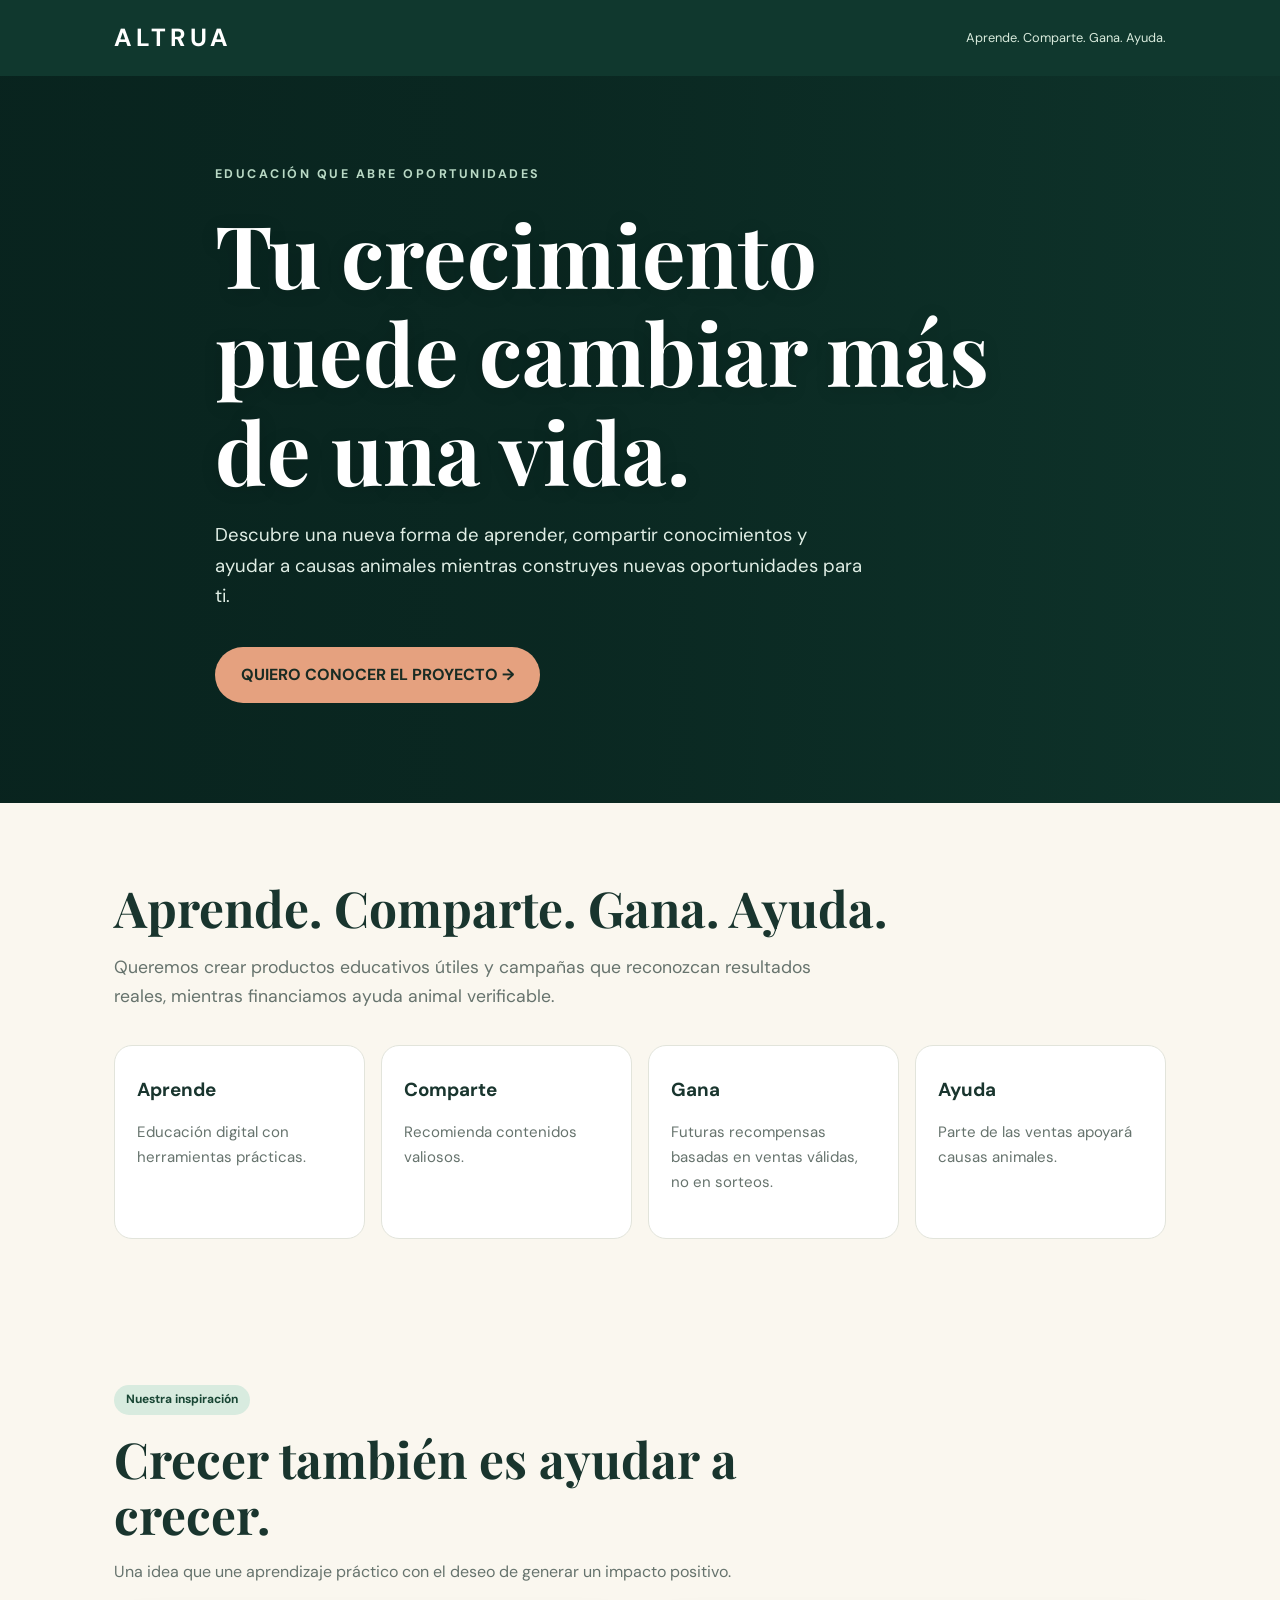
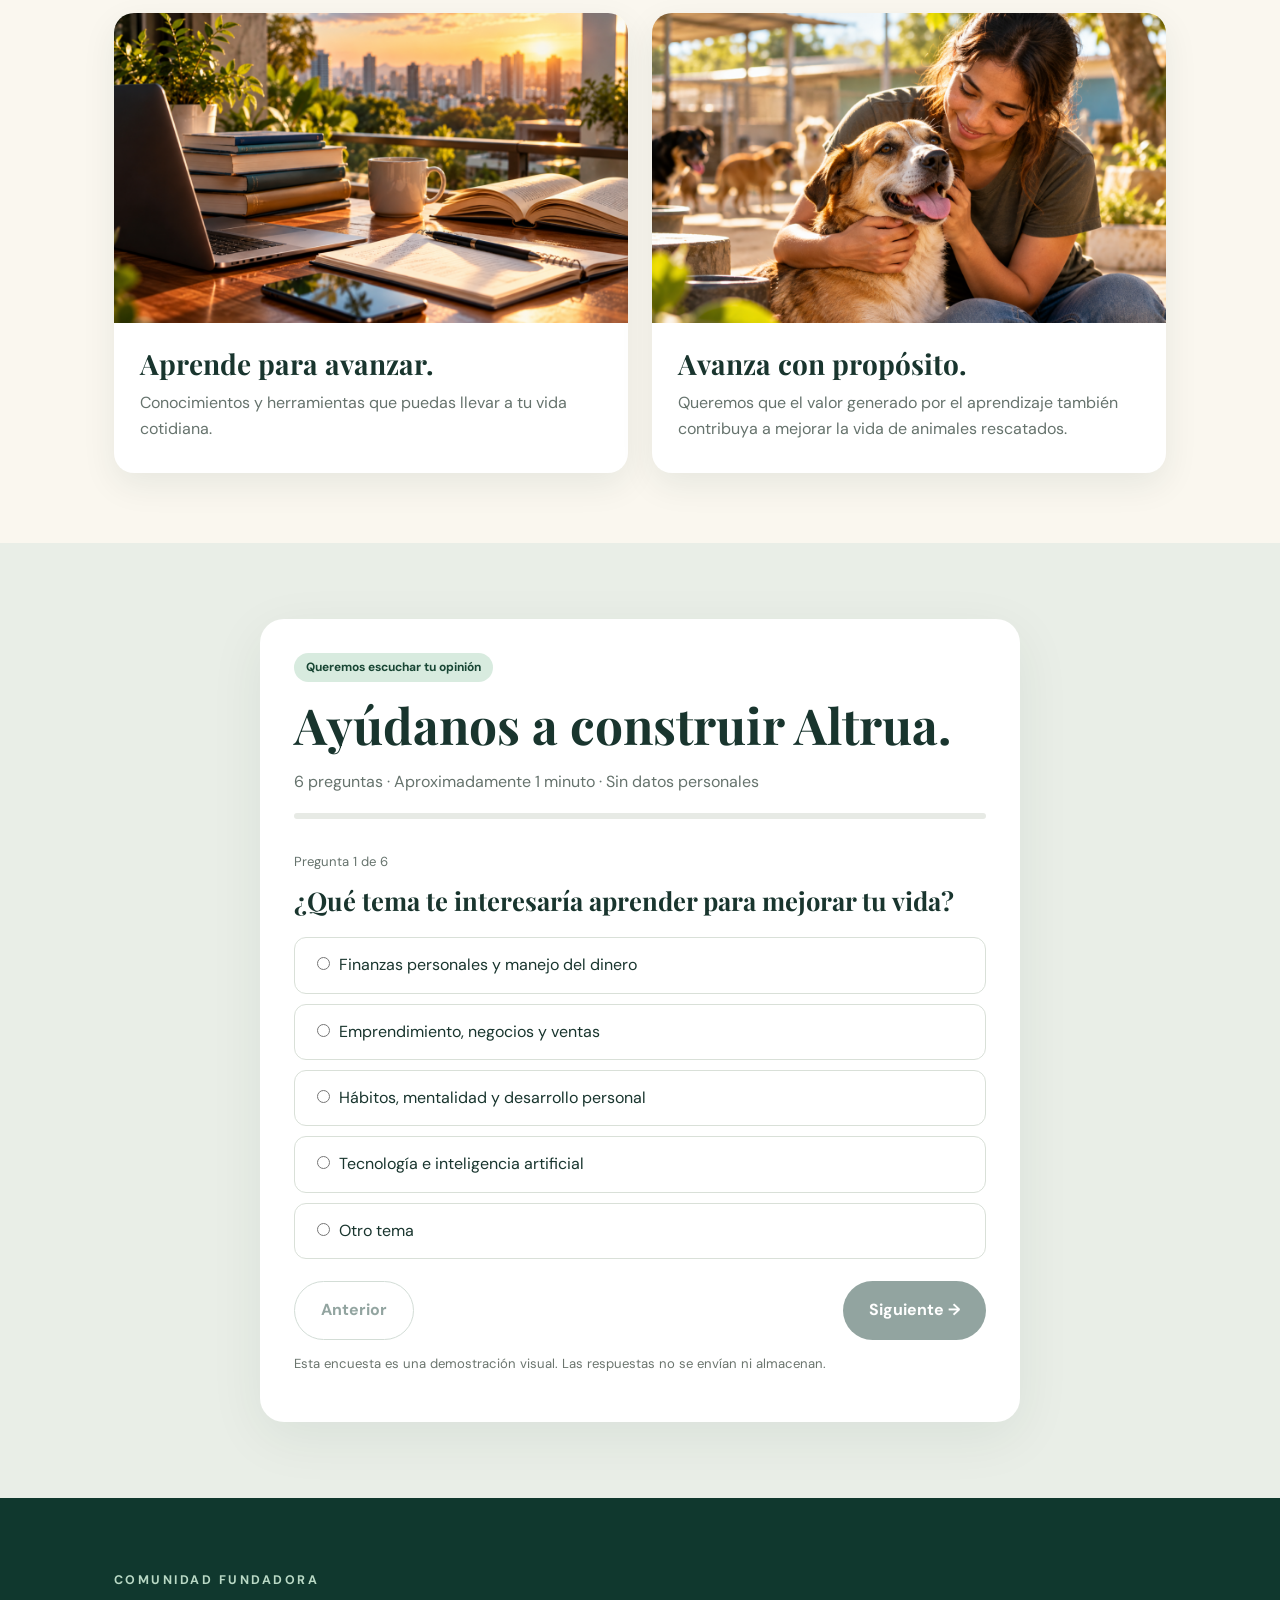
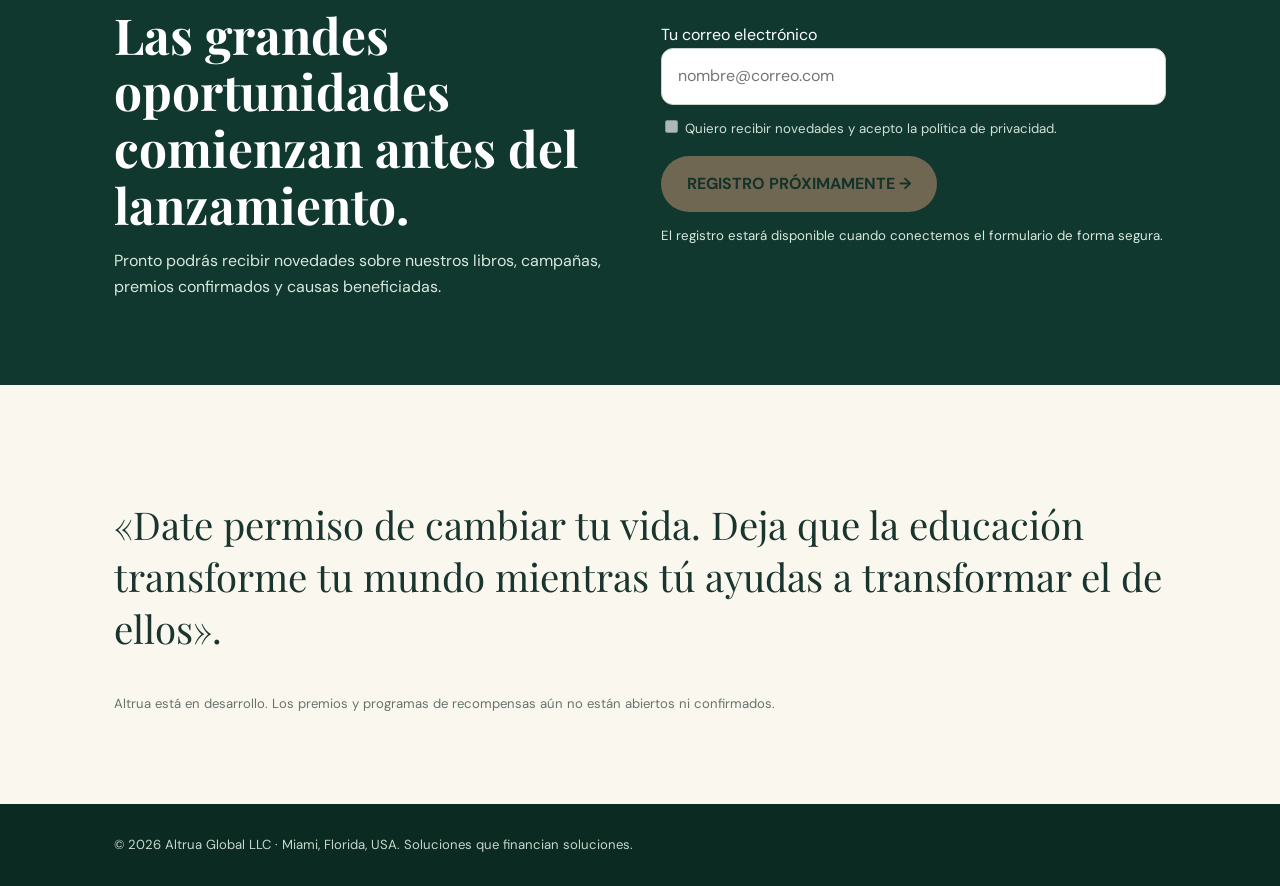
==== index (1).html @ f7729dc0 "Add files via upload" ====
<!doctype html><html lang="es"><head><meta charset="utf-8"><meta name="viewport" content="width=device-width, initial-scale=1"><meta name="description" content="Descubre Altrua: educación digital, crecimiento personal y ayuda a causas animales. Participa en nuestra encuesta."><title>Descubre Altrua | Educación y propósito</title><link rel="stylesheet" href="/style.css"></head><body data-variant="descubre"><header class="nav"><div class="wrap"><a class="brand" href="/">ALTRUA</a><small>Aprende. Comparte. Gana. Ayuda.</small></div></header><main><section class="hero"><div class="wrap"><div class="eyebrow">Educación que abre oportunidades</div><h1>Tu crecimiento puede cambiar más de una vida.</h1><p>Descubre una nueva forma de aprender, compartir conocimientos y ayudar a causas animales mientras construyes nuevas oportunidades para ti.</p><a class="btn" href="#encuesta">QUIERO CONOCER EL PROYECTO →</a></div></section><section class="section"><div class="wrap"><h2>Aprende. Comparte. Gana. Ayuda.</h2><p class="lead">Queremos crear productos educativos útiles y campañas que reconozcan resultados reales, mientras financiamos ayuda animal verificable.</p><div class="pillars"><div class="pillar"><strong>Aprende</strong><p>Educación digital con herramientas prácticas.</p></div><div class="pillar"><strong>Comparte</strong><p>Recomienda contenidos valiosos.</p></div><div class="pillar"><strong>Gana</strong><p>Futuras recompensas basadas en ventas válidas, no en sorteos.</p></div><div class="pillar"><strong>Ayuda</strong><p>Parte de las ventas apoyará causas animales.</p></div></div></div></section><section class="visual-stories" aria-label="Educación e impacto animal"><div class="wrap"><div class="story-intro"><span class="badge">Nuestra inspiración</span><h2 style="margin-top:15px">Crecer también es ayudar a crecer.</h2><p>Una idea que une aprendizaje práctico con el deseo de generar un impacto positivo.</p></div><div class="story-grid"><article class="story-card"><img src="/images/altrua-educacion.png" alt="Espacio de estudio con libros, computadora y cuaderno iluminado por el sol" loading="lazy" decoding="async" width="1200" height="900"><div class="story-copy"><h3>Aprende para avanzar.</h3><p>Conocimientos y herramientas que puedas llevar a tu vida cotidiana.</p></div></article><article class="story-card"><img src="/images/altrua-impacto.png" alt="Voluntaria compartiendo un momento afectuoso con un perro rescatado" loading="lazy" decoding="async" width="1200" height="900"><div class="story-copy"><h3>Avanza con propósito.</h3><p>Queremos que el valor generado por el aprendizaje también contribuya a mejorar la vida de animales rescatados.</p></div></article></div></div></section><section class="section soft" id="encuesta"><div class="wrap"><div class="survey"><span class="badge">Queremos escuchar tu opinión</span><h2 style="margin-top:14px">Ayúdanos a construir Altrua.</h2><p class="muted">6 preguntas · Aproximadamente 1 minuto · Sin datos personales</p><div class="progress"><div id="progress-fill"></div></div><div id="survey-content"></div><p class="legal">Esta encuesta es una demostración visual. Las respuestas no se envían ni almacenan.</p></div></div></section><section class="waitlist" id="comunidad"><div class="wrap split"><div><span class="eyebrow">Comunidad fundadora</span><h2 style="margin-top:14px">Las grandes oportunidades comienzan antes del lanzamiento.</h2><p>Pronto podrás recibir novedades sobre nuestros libros, campañas, premios confirmados y causas beneficiadas.</p></div><div><form id="signup"><label for="email">Tu correo electrónico</label><input id="email" class="field" type="email" placeholder="nombre@correo.com" autocomplete="email" disabled><label class="notice" style="display:block;margin-top:12px"><input type="checkbox" disabled> Quiero recibir novedades y acepto la política de privacidad.</label><button class="btn" disabled>REGISTRO PRÓXIMAMENTE →</button><p class="notice" id="signup-status">El registro estará disponible cuando conectemos el formulario de forma segura.</p></form></div></div></section><section class="section"><div class="wrap"><p class="quote">«Date permiso de cambiar tu vida. Deja que la educación transforme tu mundo mientras tú ayudas a transformar el de ellos».</p><p class="small">Altrua está en desarrollo. Los premios y programas de recompensas aún no están abiertos ni confirmados.</p></div></section></main><footer class="footer"><div class="wrap">© 2026 Altrua Global LLC · Miami, Florida, USA. Soluciones que financian soluciones.</div></footer><script src="/app.js" defer></script></body></html>
---- style.css ----
@import url('https://fonts.googleapis.com/css2?family=DM+Sans:wght@400;500;600;700&family=Playfair+Display:wght@500;600;700&display=swap');
:root{--forest:#10382e;--mint:#d9ebdd;--cream:#faf7ef;--ink:#19352e;--coral:#e5a17f;--muted:#66736d}*{box-sizing:border-box}html{scroll-behavior:smooth}body{margin:0;background:var(--cream);color:var(--ink);font-family:'DM Sans',sans-serif;line-height:1.65}a{color:inherit;text-decoration:none}button,input{font:inherit}.wrap{max-width:1100px;margin:auto;padding:0 24px}.nav{background:var(--forest);color:#fff}.nav .wrap{height:76px;display:flex;justify-content:space-between;align-items:center}.brand{font-size:1.55rem;font-weight:700;letter-spacing:.16em}.nav small{font-size:.8rem;color:#d9ebdd}.hero{background:var(--forest);color:white;padding:88px 0 100px;position:relative;overflow:hidden}.hero:after{content:'';position:absolute;width:390px;height:390px;border-radius:50%;background:#235e4a;filter:blur(70px);right:-160px;top:20px;opacity:.7}.hero .wrap{position:relative;z-index:1}.eyebrow{text-transform:uppercase;letter-spacing:.2em;font-size:.78rem;font-weight:700;color:#b9d9c5}h1,h2,h3{font-family:'Playfair Display',Georgia,serif;line-height:1.14;margin:0}h1{font-size:clamp(2.65rem,7vw,5.4rem);max-width:850px;margin:20px 0}h2{font-size:clamp(2rem,4vw,3.1rem)}.hero p{font-size:1.16rem;max-width:650px;color:#e0eee5}.btn{border:0;border-radius:999px;padding:15px 26px;font-weight:700;cursor:pointer;display:inline-flex;align-items:center;justify-content:center;background:var(--coral);color:#192b23;margin-top:16px}.btn.secondary{background:var(--forest);color:white}.btn.outline{background:transparent;border:1px solid #9eb4a6;color:var(--forest)}.btn:disabled{opacity:.45;cursor:not-allowed}.section{padding:76px 0}.section p.lead{max-width:700px;color:var(--muted);font-size:1.1rem}.pillars{display:grid;grid-template-columns:repeat(4,1fr);gap:16px;margin-top:34px}.pillar{padding:28px 22px;border:1px solid #e2e4db;border-radius:18px;background:#fff}.pillar strong{font-size:1.18rem}.pillar p{font-size:.94rem;color:var(--muted)}.soft{background:#e9eee7}.split{display:grid;grid-template-columns:1fr 1fr;gap:42px;align-items:center}.quote{font-family:'Playfair Display',serif;font-size:clamp(1.6rem,3vw,2.5rem);line-height:1.35}.survey{background:#fff;border-radius:24px;padding:34px;box-shadow:0 15px 55px #10382e12;max-width:760px;margin:0 auto}.progress{height:6px;background:#e7eae5;border-radius:12px;overflow:hidden;margin:18px 0 32px}.progress>div{height:100%;background:var(--forest);width:0;transition:width .2s}.choice{display:block;padding:14px 17px;border:1px solid #d9e0d8;border-radius:12px;margin:10px 0;cursor:pointer}.choice:has(input:checked){border-color:var(--forest);background:#eef5ed}.choice input{margin-right:9px;accent-color:var(--forest)}.survey-actions{display:flex;justify-content:space-between;gap:12px;margin-top:22px}.survey-actions .btn{margin:0}.small{font-size:.82rem;color:var(--muted)}.waitlist{background:var(--forest);color:#fff;padding:68px 0}.waitlist p{color:#d8e8de}.field{padding:14px 16px;border:1px solid #cad4ca;border-radius:12px;width:100%;background:#fff;color:#152e25}.notice{font-size:.83rem;color:#d2e1d8}.footer{padding:30px 0;background:#0b2a22;color:#c6d8cb;font-size:.82rem}.links{display:flex;gap:18px;flex-wrap:wrap}.muted{color:var(--muted)}.hidden{display:none!important}.results{border:1px solid #dce4dc;padding:20px;border-radius:15px;background:#f4f8f2}.legal{font-size:.82rem;color:#6b756e}.badge{display:inline-block;background:#d8ebdf;color:#184634;border-radius:50px;padding:5px 12px;font-size:.75rem;font-weight:700}.cta-row{display:flex;gap:12px;flex-wrap:wrap}.cta-row .btn{margin:0}@media(max-width:760px){.nav .wrap{height:66px}.nav small{font-size:.68rem}.hero{padding:70px 0 82px}.pillars,.split{grid-template-columns:1fr}.section{padding:56px 0}.survey{padding:24px 18px}.survey-actions{flex-wrap:wrap}.survey-actions .btn{flex:1}.wrap{padding:0 20px}}

/* ALTRUA V2: fotografía editorial y diseño móvil */
.hero{background-color:#10382e;background-image:linear-gradient(90deg,rgba(8,34,29,.92) 0%,rgba(8,34,29,.74) 43%,rgba(8,34,29,.24) 100%),url('/images/altrua-hero.png');background-position:center center;background-size:cover;min-height:540px;display:flex;align-items:center}
.hero:after{display:none}
.hero h1{text-shadow:0 2px 18px rgba(0,0,0,.15)}
.visual-stories{background:#faf7ef;padding:70px 0}
.visual-stories .story-intro{max-width:760px;margin-bottom:28px}
.visual-stories .story-intro p{color:var(--muted)}
.story-grid{display:grid;grid-template-columns:repeat(2,minmax(0,1fr));gap:24px}
.story-card{background:#fff;border-radius:20px;overflow:hidden;box-shadow:0 12px 34px rgba(16,56,46,.08)}
.story-card img{display:block;width:100%;height:310px;object-fit:cover}
.story-copy{padding:25px 26px 30px}
.story-copy h3{font-size:1.75rem;margin-bottom:10px}
.story-copy p{margin:0;color:var(--muted)}
@media(max-width:760px){.hero{min-height:530px;background-image:linear-gradient(180deg,rgba(8,34,29,.55) 0%,rgba(8,34,29,.88) 100%),url('/images/altrua-hero.png');background-position:34% center}.hero h1{font-size:clamp(2.55rem,10vw,4rem)}.story-grid{grid-template-columns:1fr}.story-card img{height:250px}.visual-stories{padding:54px 0}.story-copy{padding:22px}}
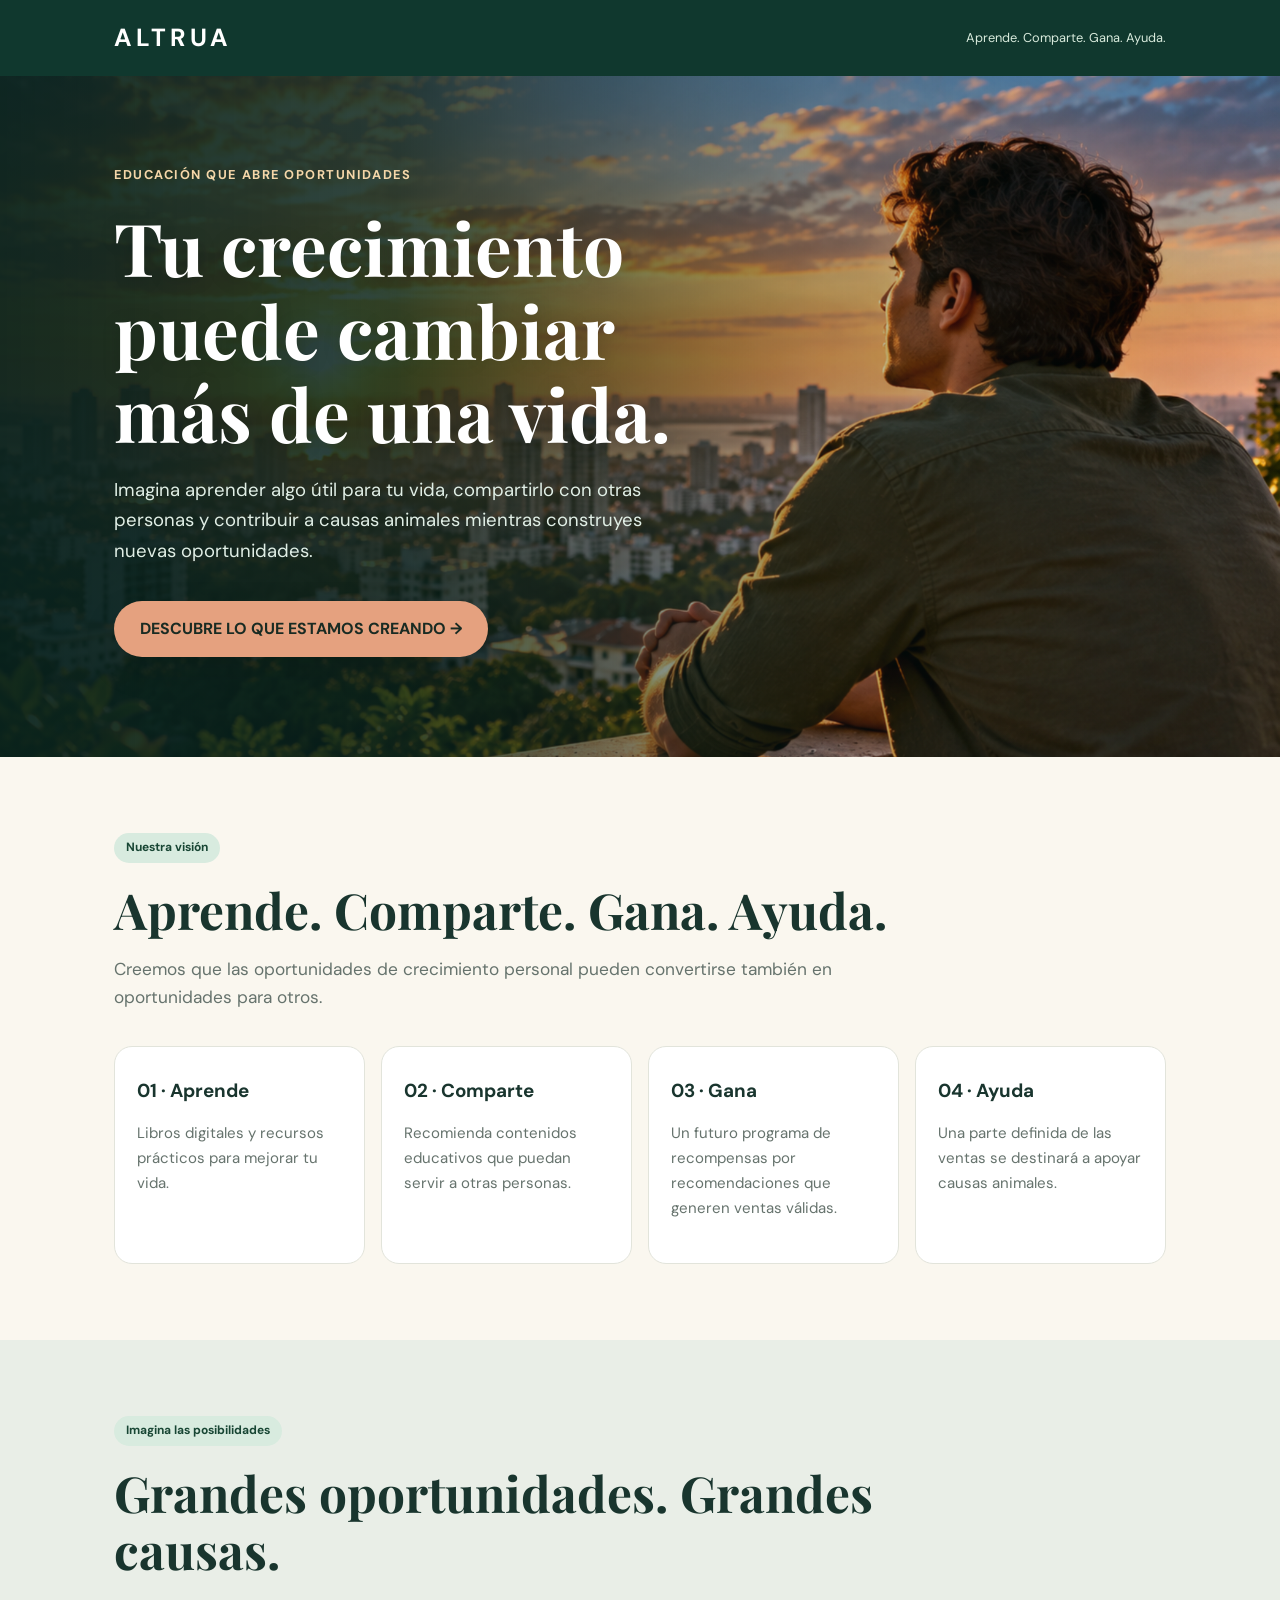
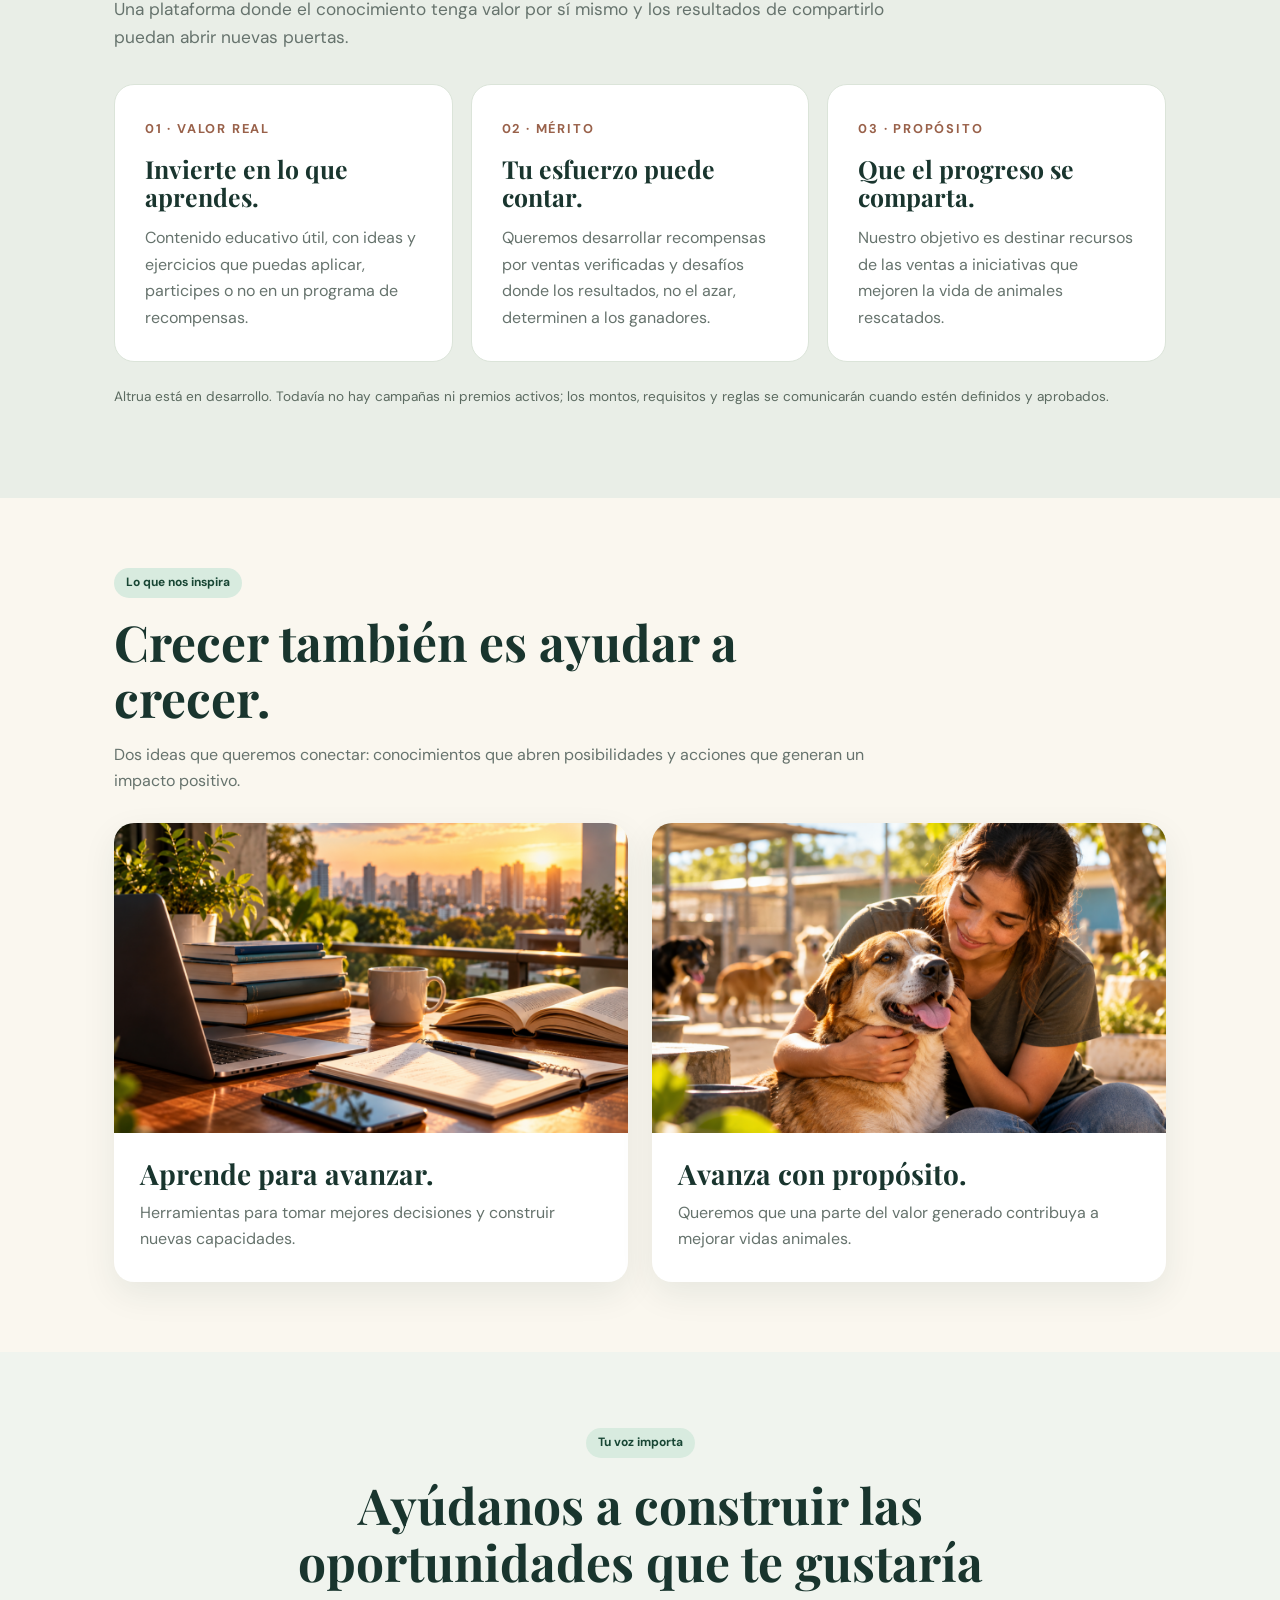
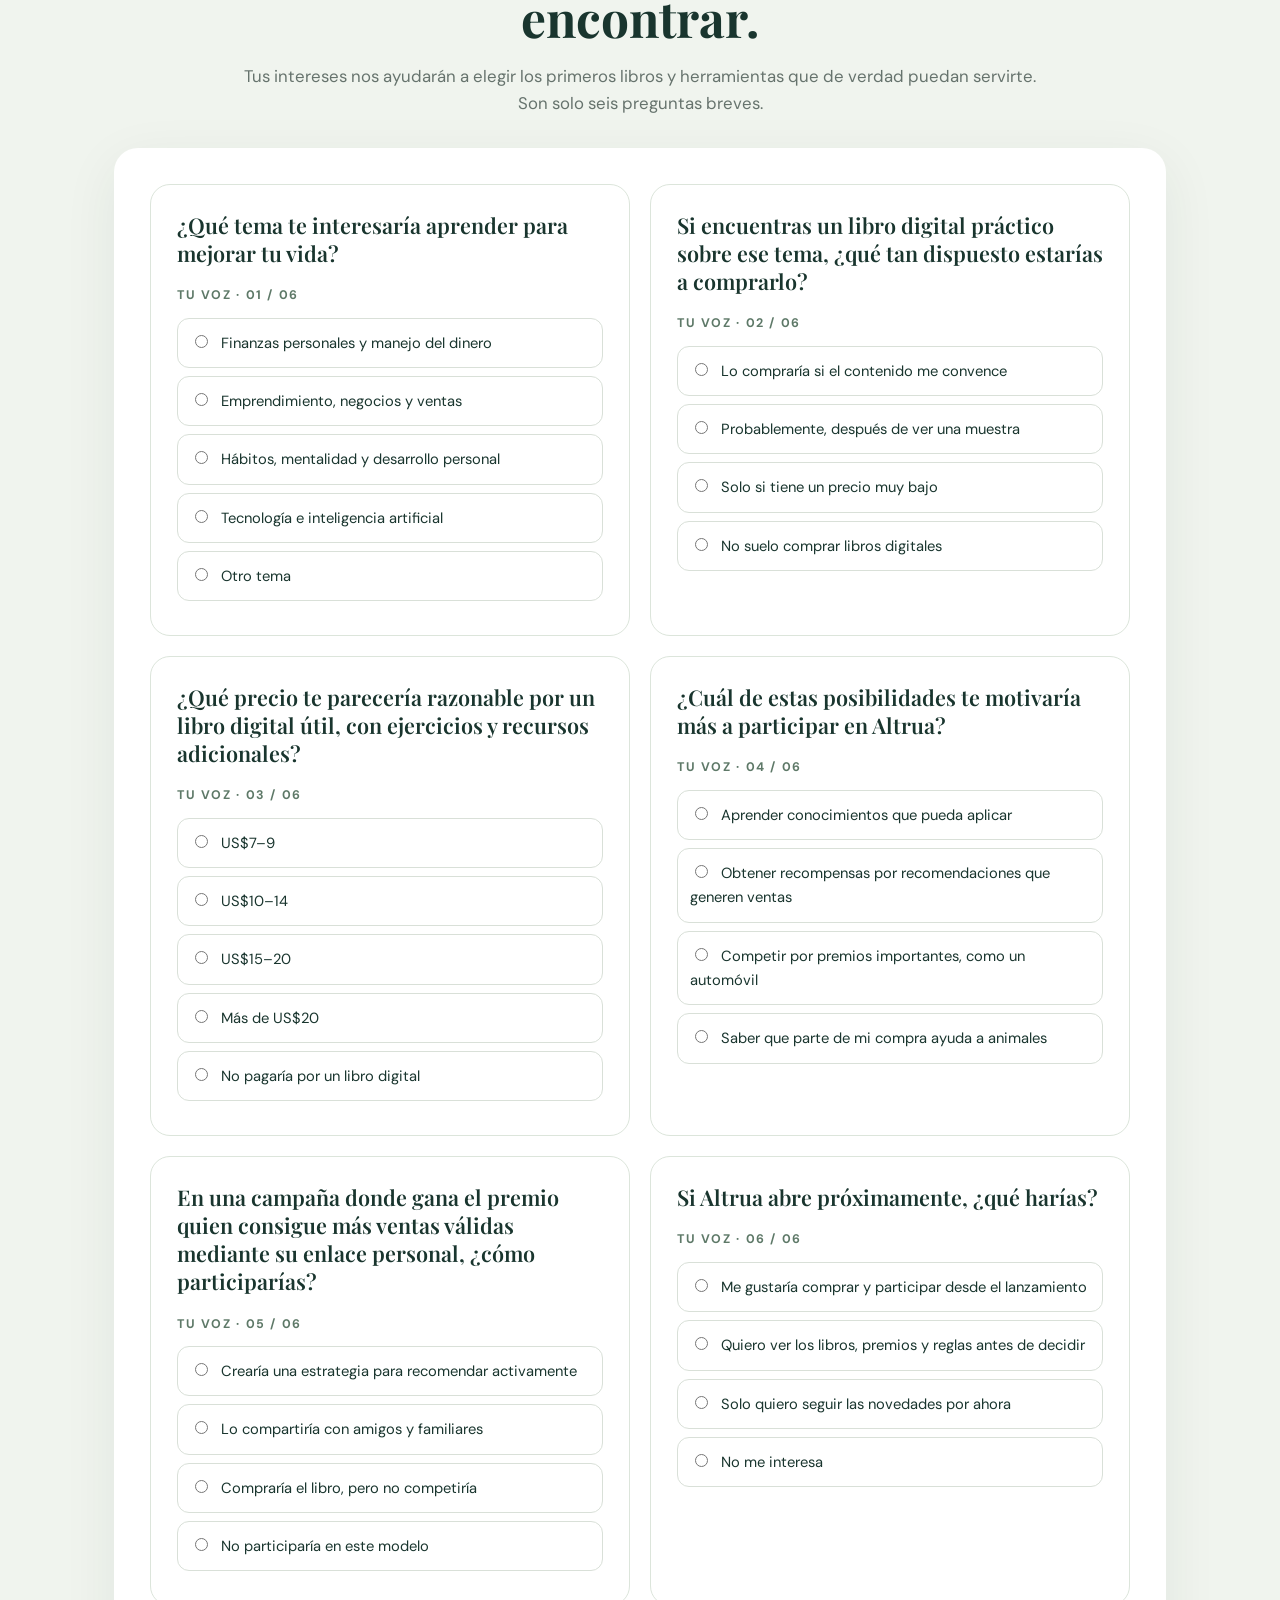
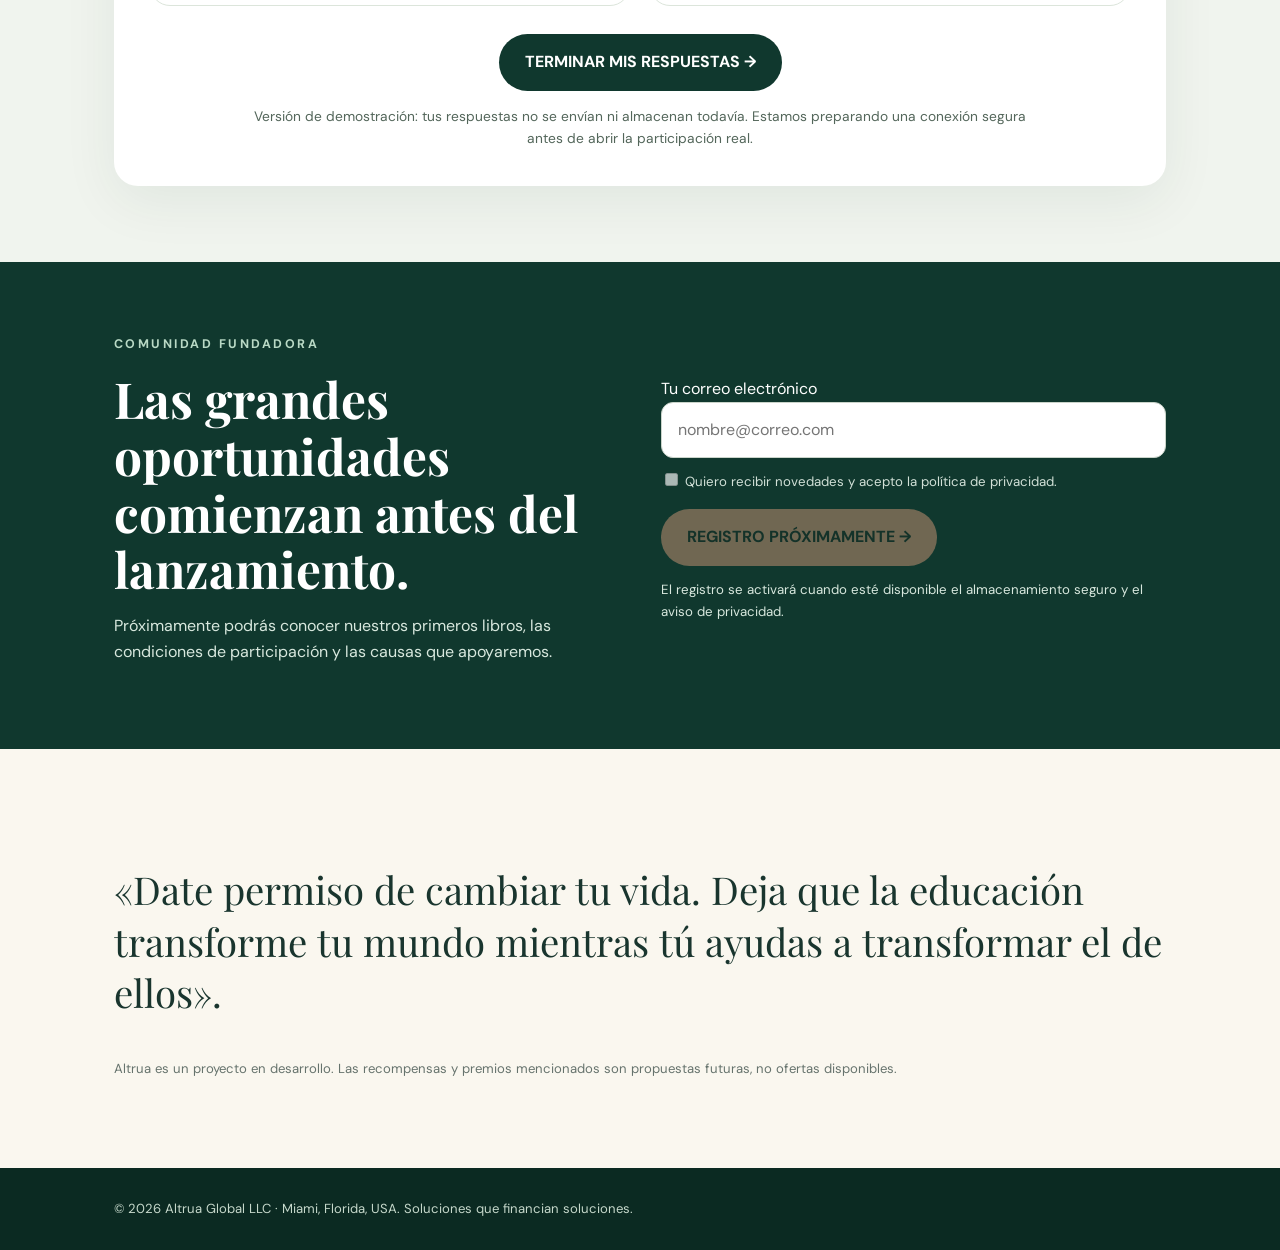
==== commit a46b2d57: "Add files via upload" ====
--- a/index (1).html
+++ b/index (1).html
@@ -1 +1,11 @@
-<!doctype html><html lang="es"><head><meta charset="utf-8"><meta name="viewport" content="width=device-width, initial-scale=1"><meta name="description" content="Descubre Altrua: educación digital, crecimiento personal y ayuda a causas animales. Participa en nuestra encuesta."><title>Descubre Altrua | Educación y propósito</title><link rel="stylesheet" href="/style.css"></head><body data-variant="descubre"><header class="nav"><div class="wrap"><a class="brand" href="/">ALTRUA</a><small>Aprende. Comparte. Gana. Ayuda.</small></div></header><main><section class="hero"><div class="wrap"><div class="eyebrow">Educación que abre oportunidades</div><h1>Tu crecimiento puede cambiar más de una vida.</h1><p>Descubre una nueva forma de aprender, compartir conocimientos y ayudar a causas animales mientras construyes nuevas oportunidades para ti.</p><a class="btn" href="#encuesta">QUIERO CONOCER EL PROYECTO →</a></div></section><section class="section"><div class="wrap"><h2>Aprende. Comparte. Gana. Ayuda.</h2><p class="lead">Queremos crear productos educativos útiles y campañas que reconozcan resultados reales, mientras financiamos ayuda animal verificable.</p><div class="pillars"><div class="pillar"><strong>Aprende</strong><p>Educación digital con herramientas prácticas.</p></div><div class="pillar"><strong>Comparte</strong><p>Recomienda contenidos valiosos.</p></div><div class="pillar"><strong>Gana</strong><p>Futuras recompensas basadas en ventas válidas, no en sorteos.</p></div><div class="pillar"><strong>Ayuda</strong><p>Parte de las ventas apoyará causas animales.</p></div></div></div></section><section class="visual-stories" aria-label="Educación e impacto animal"><div class="wrap"><div class="story-intro"><span class="badge">Nuestra inspiración</span><h2 style="margin-top:15px">Crecer también es ayudar a crecer.</h2><p>Una idea que une aprendizaje práctico con el deseo de generar un impacto positivo.</p></div><div class="story-grid"><article class="story-card"><img src="/images/altrua-educacion.png" alt="Espacio de estudio con libros, computadora y cuaderno iluminado por el sol" loading="lazy" decoding="async" width="1200" height="900"><div class="story-copy"><h3>Aprende para avanzar.</h3><p>Conocimientos y herramientas que puedas llevar a tu vida cotidiana.</p></div></article><article class="story-card"><img src="/images/altrua-impacto.png" alt="Voluntaria compartiendo un momento afectuoso con un perro rescatado" loading="lazy" decoding="async" width="1200" height="900"><div class="story-copy"><h3>Avanza con propósito.</h3><p>Queremos que el valor generado por el aprendizaje también contribuya a mejorar la vida de animales rescatados.</p></div></article></div></div></section><section class="section soft" id="encuesta"><div class="wrap"><div class="survey"><span class="badge">Queremos escuchar tu opinión</span><h2 style="margin-top:14px">Ayúdanos a construir Altrua.</h2><p class="muted">6 preguntas · Aproximadamente 1 minuto · Sin datos personales</p><div class="progress"><div id="progress-fill"></div></div><div id="survey-content"></div><p class="legal">Esta encuesta es una demostración visual. Las respuestas no se envían ni almacenan.</p></div></div></section><section class="waitlist" id="comunidad"><div class="wrap split"><div><span class="eyebrow">Comunidad fundadora</span><h2 style="margin-top:14px">Las grandes oportunidades comienzan antes del lanzamiento.</h2><p>Pronto podrás recibir novedades sobre nuestros libros, campañas, premios confirmados y causas beneficiadas.</p></div><div><form id="signup"><label for="email">Tu correo electrónico</label><input id="email" class="field" type="email" placeholder="nombre@correo.com" autocomplete="email" disabled><label class="notice" style="display:block;margin-top:12px"><input type="checkbox" disabled> Quiero recibir novedades y acepto la política de privacidad.</label><button class="btn" disabled>REGISTRO PRÓXIMAMENTE →</button><p class="notice" id="signup-status">El registro estará disponible cuando conectemos el formulario de forma segura.</p></form></div></div></section><section class="section"><div class="wrap"><p class="quote">«Date permiso de cambiar tu vida. Deja que la educación transforme tu mundo mientras tú ayudas a transformar el de ellos».</p><p class="small">Altrua está en desarrollo. Los premios y programas de recompensas aún no están abiertos ni confirmados.</p></div></section></main><footer class="footer"><div class="wrap">© 2026 Altrua Global LLC · Miami, Florida, USA. Soluciones que financian soluciones.</div></footer><script src="/app.js" defer></script></body></html>
+<!doctype html>
+<html lang="es"><head><meta charset="utf-8"><meta name="viewport" content="width=device-width,initial-scale=1"><meta name="description" content="Altrua: educación digital, oportunidades por resultados y apoyo a causas animales. Proyecto en desarrollo."><title>Descubre Altrua | Aprende y crece con propósito</title><link rel="stylesheet" href="/style.css"></head>
+<body data-variant="descubre"><header class="nav"><div class="wrap"><a class="brand" href="/">ALTRUA</a><small>Aprende. Comparte. Gana. Ayuda.</small></div></header>
+<main><section class="hero"><div class="wrap"><div class="hero-kicker">EDUCACIÓN QUE ABRE OPORTUNIDADES</div><h1>Tu crecimiento puede cambiar más de una vida.</h1><p>Imagina aprender algo útil para tu vida, compartirlo con otras personas y contribuir a causas animales mientras construyes nuevas oportunidades.</p><a class="btn" href="#conoce">DESCUBRE LO QUE ESTAMOS CREANDO →</a></div></section>
+<section class="section" id="conoce"><div class="wrap"><div class="section-heading"><span class="badge">Nuestra visión</span><h2 style="margin-top:18px">Aprende. Comparte. Gana. Ayuda.</h2><p>Creemos que las oportunidades de crecimiento personal pueden convertirse también en oportunidades para otros.</p></div><div class="pillars"><div class="pillar"><strong>01 · Aprende</strong><p>Libros digitales y recursos prácticos para mejorar tu vida.</p></div><div class="pillar"><strong>02 · Comparte</strong><p>Recomienda contenidos educativos que puedan servir a otras personas.</p></div><div class="pillar"><strong>03 · Gana</strong><p>Un futuro programa de recompensas por recomendaciones que generen ventas válidas.</p></div><div class="pillar"><strong>04 · Ayuda</strong><p>Una parte definida de las ventas se destinará a apoyar causas animales.</p></div></div></div></section>
+<section class="section potential"><div class="wrap"><div class="section-heading"><span class="badge">Imagina las posibilidades</span><h2 style="margin-top:18px">Grandes oportunidades. Grandes causas.</h2><p>Una plataforma donde el conocimiento tenga valor por sí mismo y los resultados de compartirlo puedan abrir nuevas puertas.</p></div><div class="potential-grid"><article class="potential-card"><span class="number">01 · VALOR REAL</span><h3>Invierte en lo que aprendes.</h3><p>Contenido educativo útil, con ideas y ejercicios que puedas aplicar, participes o no en un programa de recompensas.</p></article><article class="potential-card"><span class="number">02 · MÉRITO</span><h3>Tu esfuerzo puede contar.</h3><p>Queremos desarrollar recompensas por ventas verificadas y desafíos donde los resultados, no el azar, determinen a los ganadores.</p></article><article class="potential-card"><span class="number">03 · PROPÓSITO</span><h3>Que el progreso se comparta.</h3><p>Nuestro objetivo es destinar recursos de las ventas a iniciativas que mejoren la vida de animales rescatados.</p></article></div><p class="inline-note">Altrua está en desarrollo. Todavía no hay campañas ni premios activos; los montos, requisitos y reglas se comunicarán cuando estén definidos y aprobados.</p></div></section>
+<section class="visual-stories" aria-label="Educación e impacto animal"><div class="wrap"><div class="story-intro"><span class="badge">Lo que nos inspira</span><h2 style="margin-top:15px">Crecer también es ayudar a crecer.</h2><p>Dos ideas que queremos conectar: conocimientos que abren posibilidades y acciones que generan un impacto positivo.</p></div><div class="story-grid"><article class="story-card"><img src="/images/altrua-educacion.png" alt="Espacio de estudio con libros y computadora" loading="lazy" decoding="async" width="1200" height="900"><div class="story-copy"><h3>Aprende para avanzar.</h3><p>Herramientas para tomar mejores decisiones y construir nuevas capacidades.</p></div></article><article class="story-card"><img src="/images/altrua-impacto.png" alt="Persona acompañando a un perro rescatado" loading="lazy" decoding="async" width="1200" height="900"><div class="story-copy"><h3>Avanza con propósito.</h3><p>Queremos que una parte del valor generado contribuya a mejorar vidas animales.</p></div></article></div></div></section>
+<section class="section participation" id="participa"><div class="wrap"><div class="join-intro"><span class="badge">Tu voz importa</span><h2 style="margin-top:18px">Ayúdanos a construir las oportunidades que te gustaría encontrar.</h2><p>Tus intereses nos ayudarán a elegir los primeros libros y herramientas que de verdad puedan servirte. Son solo seis preguntas breves.</p></div><div class="survey"><form id="participation-form"><div class="questions-grid"><div class="question-card"><fieldset><span class="question-index">TU VOZ · 01 / 06</span><legend>¿Qué tema te interesaría aprender para mejorar tu vida?</legend><label class="choice"><input type="radio" name="tema" value="0" required> Finanzas personales y manejo del dinero</label><label class="choice"><input type="radio" name="tema" value="1" required> Emprendimiento, negocios y ventas</label><label class="choice"><input type="radio" name="tema" value="2" required> Hábitos, mentalidad y desarrollo personal</label><label class="choice"><input type="radio" name="tema" value="3" required> Tecnología e inteligencia artificial</label><label class="choice"><input type="radio" name="tema" value="4" required> Otro tema</label></fieldset></div><div class="question-card"><fieldset><span class="question-index">TU VOZ · 02 / 06</span><legend>Si encuentras un libro digital práctico sobre ese tema, ¿qué tan dispuesto estarías a comprarlo?</legend><label class="choice"><input type="radio" name="compra" value="0" required> Lo compraría si el contenido me convence</label><label class="choice"><input type="radio" name="compra" value="1" required> Probablemente, después de ver una muestra</label><label class="choice"><input type="radio" name="compra" value="2" required> Solo si tiene un precio muy bajo</label><label class="choice"><input type="radio" name="compra" value="3" required> No suelo comprar libros digitales</label></fieldset></div><div class="question-card"><fieldset><span class="question-index">TU VOZ · 03 / 06</span><legend>¿Qué precio te parecería razonable por un libro digital útil, con ejercicios y recursos adicionales?</legend><label class="choice"><input type="radio" name="precio" value="0" required> US$7–9</label><label class="choice"><input type="radio" name="precio" value="1" required> US$10–14</label><label class="choice"><input type="radio" name="precio" value="2" required> US$15–20</label><label class="choice"><input type="radio" name="precio" value="3" required> Más de US$20</label><label class="choice"><input type="radio" name="precio" value="4" required> No pagaría por un libro digital</label></fieldset></div><div class="question-card"><fieldset><span class="question-index">TU VOZ · 04 / 06</span><legend>¿Cuál de estas posibilidades te motivaría más a participar en Altrua?</legend><label class="choice"><input type="radio" name="motivacion" value="0" required> Aprender conocimientos que pueda aplicar</label><label class="choice"><input type="radio" name="motivacion" value="1" required> Obtener recompensas por recomendaciones que generen ventas</label><label class="choice"><input type="radio" name="motivacion" value="2" required> Competir por premios importantes, como un automóvil</label><label class="choice"><input type="radio" name="motivacion" value="3" required> Saber que parte de mi compra ayuda a animales</label></fieldset></div><div class="question-card"><fieldset><span class="question-index">TU VOZ · 05 / 06</span><legend>En una campaña donde gana el premio quien consigue más ventas válidas mediante su enlace personal, ¿cómo participarías?</legend><label class="choice"><input type="radio" name="participacion" value="0" required> Crearía una estrategia para recomendar activamente</label><label class="choice"><input type="radio" name="participacion" value="1" required> Lo compartiría con amigos y familiares</label><label class="choice"><input type="radio" name="participacion" value="2" required> Compraría el libro, pero no competiría</label><label class="choice"><input type="radio" name="participacion" value="3" required> No participaría en este modelo</label></fieldset></div><div class="question-card"><fieldset><span class="question-index">TU VOZ · 06 / 06</span><legend>Si Altrua abre próximamente, ¿qué harías?</legend><label class="choice"><input type="radio" name="intencion" value="0" required> Me gustaría comprar y participar desde el lanzamiento</label><label class="choice"><input type="radio" name="intencion" value="1" required> Quiero ver los libros, premios y reglas antes de decidir</label><label class="choice"><input type="radio" name="intencion" value="2" required> Solo quiero seguir las novedades por ahora</label><label class="choice"><input type="radio" name="intencion" value="3" required> No me interesa</label></fieldset></div></div><div class="survey-actions"><button type="submit" class="btn secondary">TERMINAR MIS RESPUESTAS →</button></div><p class="demo-notice">Versión de demostración: tus respuestas no se envían ni almacenan todavía. Estamos preparando una conexión segura antes de abrir la participación real.</p></form><div class="completion" id="completion" role="status" aria-live="polite" hidden><h3>¡Gracias por ayudarnos a imaginar Altrua!</h3><p>Esta demostración no ha guardado tus respuestas. Cuando habilitemos la participación, podrás enviarlas de forma segura.</p></div></div></div></section>
+<section class="waitlist" id="comunidad"><div class="wrap split"><div><span class="eyebrow">Comunidad fundadora</span><h2 style="margin-top:14px">Las grandes oportunidades comienzan antes del lanzamiento.</h2><p>Próximamente podrás conocer nuestros primeros libros, las condiciones de participación y las causas que apoyaremos.</p></div><div><form id="signup"><label for="email">Tu correo electrónico</label><input id="email" class="field" type="email" placeholder="nombre@correo.com" autocomplete="email" disabled><label class="notice" style="display:block;margin-top:12px"><input type="checkbox" disabled> Quiero recibir novedades y acepto la política de privacidad.</label><button type="button" class="btn" disabled>REGISTRO PRÓXIMAMENTE →</button><p class="notice">El registro se activará cuando esté disponible el almacenamiento seguro y el aviso de privacidad.</p></form></div></div></section>
+<section class="section"><div class="wrap"><p class="quote">«Date permiso de cambiar tu vida. Deja que la educación transforme tu mundo mientras tú ayudas a transformar el de ellos».</p><p class="small">Altrua es un proyecto en desarrollo. Las recompensas y premios mencionados son propuestas futuras, no ofertas disponibles.</p></div></section></main>
+<footer class="footer"><div class="wrap">© 2026 Altrua Global LLC · Miami, Florida, USA. Soluciones que financian soluciones.</div></footer><script src="/app.js" defer></script></body></html>
--- a/style.css
+++ b/style.css
@@ -15,3 +15,9 @@
 .story-copy h3{font-size:1.75rem;margin-bottom:10px}
 .story-copy p{margin:0;color:var(--muted)}
 @media(max-width:760px){.hero{min-height:530px;background-image:linear-gradient(180deg,rgba(8,34,29,.55) 0%,rgba(8,34,29,.88) 100%),url('/images/altrua-hero.png');background-position:34% center}.hero h1{font-size:clamp(2.55rem,10vw,4rem)}.story-grid{grid-template-columns:1fr}.story-card img{height:250px}.visual-stories{padding:54px 0}.story-copy{padding:22px}}
+
+/* ALTRUA V3 */
+.hero{background-image:linear-gradient(90deg,rgba(8,34,29,.94) 0%,rgba(8,34,29,.83) 31%,rgba(8,34,29,.30) 64%,rgba(8,34,29,.04) 100%),url('/images/altrua-hero-v3.png');background-position:center center;min-height:630px}
+.hero .wrap{width:100%}.hero h1{max-width:640px;font-size:clamp(2.9rem,5.7vw,5.2rem)}.hero p{max-width:560px}.hero .hero-kicker{color:#f5d7a9;font-weight:700;letter-spacing:.12em;font-size:.8rem;text-transform:uppercase}
+.section-heading{max-width:780px;margin-bottom:32px}.section-heading p{font-size:1.08rem;color:var(--muted)}.potential{background:#e9eee7}.potential-grid{display:grid;grid-template-columns:repeat(3,minmax(0,1fr));gap:18px}.potential-card{background:white;padding:30px;border-radius:20px;border:1px solid #dbe4d9}.potential-card .number{color:#99614a;font-weight:700;font-size:.8rem;letter-spacing:.14em}.potential-card h3{font-size:1.55rem;margin:14px 0}.potential-card p{color:var(--muted);margin:0}.inline-note{margin-top:24px;color:#5b6a60;font-size:.85rem}.join-intro{max-width:800px;margin:0 auto 30px;text-align:center}.join-intro p{color:var(--muted);font-size:1.05rem}.questions-grid{display:grid;grid-template-columns:repeat(2,minmax(0,1fr));gap:20px}.question-card{background:#fff;border:1px solid #dce5db;border-radius:20px;padding:26px;min-width:0}.question-card legend{font-family:'Playfair Display',Georgia,serif;font-size:1.35rem;line-height:1.3;font-weight:600;margin-bottom:18px;padding:0;width:100%}.question-card fieldset{margin:0;padding:0;border:0;min-width:0}.question-card .choice{margin:8px 0;font-size:.92rem;padding:12px}.question-index{font-size:.78rem;font-weight:700;letter-spacing:.13em;color:#5e7968;display:block;margin-bottom:12px}.participation{background:#f0f4ee}.participation .survey{max-width:1100px;padding:36px}.participation .survey-actions{justify-content:center;margin-top:28px}.participation .survey-actions button{min-width:260px}.demo-notice{margin:14px auto 0;max-width:780px;text-align:center;font-size:.86rem;color:#53665a}.completion{background:#e4f1e5;border:1px solid #b8d3bc;border-radius:16px;padding:22px;margin-top:20px;text-align:center}.completion[hidden]{display:none}.waitlist input[type=checkbox]{accent-color:#e5a17f}.hero .btn{box-shadow:0 12px 35px rgba(0,0,0,.12)}
+@media(max-width:760px){.hero{min-height:660px;align-items:flex-end;padding:180px 0 55px;background-image:linear-gradient(180deg,rgba(8,34,29,.07) 0%,rgba(8,34,29,.30) 35%,rgba(8,34,29,.95) 74%,rgba(8,34,29,.97) 100%),url('/images/altrua-hero-v3.png');background-position:70% center}.hero h1{font-size:clamp(2.45rem,10vw,3.65rem)}.potential-grid,.questions-grid{grid-template-columns:1fr}.potential-card{padding:25px}.participation .survey{padding:23px 17px}.question-card{padding:19px}.nav small{max-width:160px;text-align:right;line-height:1.2}.hero p{font-size:1.04rem}}
